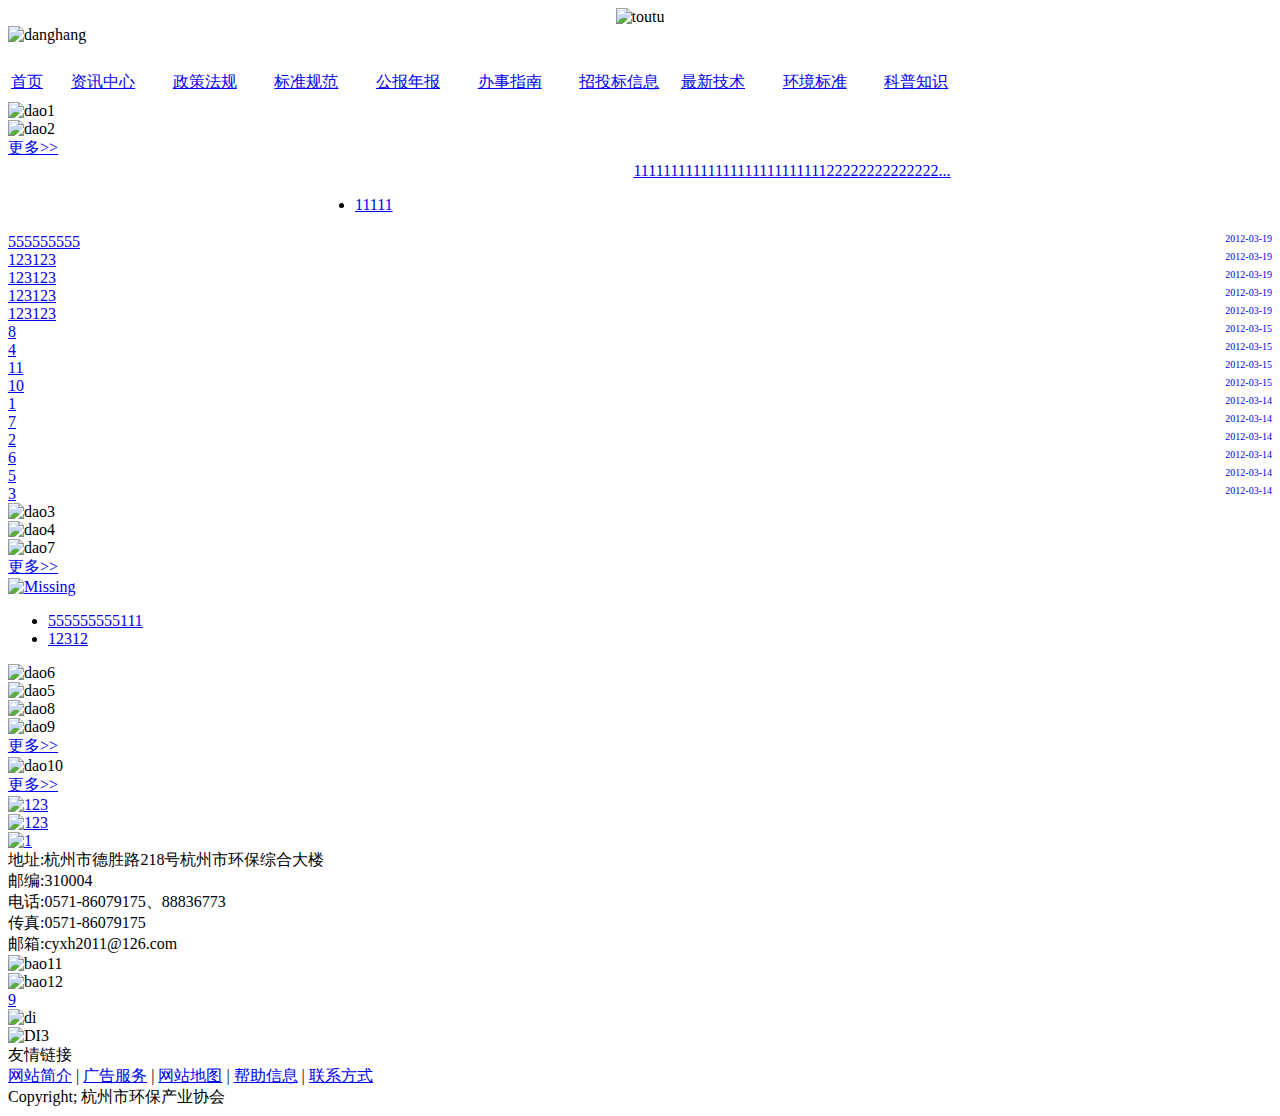
==== public/index.html @ ebf7738c "d" ====
<!DOCTYPE HTML PUBLIC "-//W3C//DTD HTML 4.01 Transitional//EN" "http://www.w3c.org/TR/1999/REC-html401-19991224/loose.dtd">
<html xmlns="http://www.w3.org/1999/xhtml" lang="utf-8">
<head>
  <meta http-equiv="Content-Type" content="text/html; charset=utf-8"/>
  <title>杭州环保产业协会</title>

  <link rel="icon" href="/images/TriTanium.png" type="/images/x-icon"/>
  <link href="/stylesheets/style2.css?1332142846" media="screen" rel="stylesheet" type="text/css" />
    <script src="/javascripts/iwms.js?1331271209" type="text/javascript"></script>
     <script src="/javascripts/jquery.js?1331271209" type="text/javascript"></script>
      <script src="/javascripts/show.js?1331271209" type="text/javascript"></script>
        <script src="/javascripts/page_context.js?1331271209" type="text/javascript"></script>
          <script type="text/javascript">iwms.urlPrefix="";iwms.guestAdd=false;</script>
</head>
<body>

          <div id="apDiv1">
            <div align="center">
              <img src="/images/1.jpg" width="977" height="95" alt="toutu"></div>
          </div>

          <div id="apDiv2">
            <div align="left">
              <img src="/images/2.jpg" alt="danghang" width="977" height="37" align="left">
              <div id="apDiv38">
                <table width="977" border="0">
                  <tbody>
                    <tr>
                      <td width="54" height="33">
                        <a href="/" >首页</a>
                      </td>
                        <td width="94">
                          <a href="/homes/forums/2">资讯中心 </a></td>
                                                  <td width="94">
                          <a href="/homes/forums/3">政策法规</a></td>
                                                  <td width="94">
                          <a href="/homes/forums/4">标准规范</a></td>
                                                  <td width="94">
                          <a href="/homes/forums/5">公报年报</a></td>
                                                  <td width="94">
                          <a href="/homes/forums/6">办事指南</a></td>
                                                  <td width="94">
                          <a href="/homes/forums/7">招投标信息</a></td>
                                                  <td width="94">
                          <a href="/homes/forums/8">最新技术</a></td>
                                                  <td width="94">
                          <a href="/homes/forums/9">环境标准</a></td>
                                                  <td width="94">
                          <a href="/homes/forums/10">科普知识</a></td>
                          </tr>
                        </tbody>
                      </table>
                    </div>
                  </div>
                </div>

                <div id="apDiv4">

  <div align="left"><img src="/images/dao1.jpg" width="696" height="30" alt="dao1" /></div>

</div>

<!-- 通知公告-->
<div id="apDiv5"><img src="/images/dao2.jpg" width="250" height="30" alt="dao2" />

  <div id="apDiv48"> <a href="/homes/forums/1" target="_blank">更多&gt;&gt;</a></div>

</div>

<!--头条新闻 -->
<div id="apDiv6">

 <table width="100%">
                    <tbody>
                      <tr valign="top">
                        <td width="300">
                          <script type="text/javascript">
                             a = new Array();
                                a[0] = ['1111111111111111111111111122222222222222222222222222222222222','/homes/articles/1','/images/missing.png']
                                a[1] = ['11111','/homes/articles/2','/images/missing.png']
                            imgSlide.init(293,180,a,33);
                          </script>
                        </td>

                        <td><div class="head">
                            <div id="firstHeadline">
                              <center>
                                  <a href="/homes/articles/1" class="title" target="_blank" title="1111111111111111111111111122222222222222222222222222222222222">1111111111111111111111111122222222222222...</a>
                              </center>
                            </div>
                            <ul class="nl">
                                  <li> <a href="/homes/articles/2" target="_blank" title="11111">11111</a></li>
                            </ul>
                          </div>
                        </td></tr>
                    </tbody></table>

</div>

<!-- 通知公告-->
<div id="apDiv8">


 

    
    <script type="text/javascript">
 
var interval=1000;//两次滚动之间的时间间隔
var stepsize=26;//滚动一次的长度，必须是行高的倍数,这样滚动的时候才不会断行
var scrollspeed="normal";//可选("slow", "normal", or "fast")，或者滚动动画时长的毫秒数
var objIntervaltongzhi=null;
 
$(document).ready( 
function(){
//用上部的内容填充下部
$("#bottomtongzhi").html($("#toptongzhi").html());
 
//给显示的区域绑定鼠标事件
$("#tongzhi").bind("mouseover",function(){StopScrolltongzhi();});
$("#tongzhi").bind("mouseout",function(){StartScrolltongzhi();});
 
//启动定时器
StartScrolltongzhi();
} 
); 
 
//启动定时器，开始滚动
function StartScrolltongzhi(){
 objIntervaltongzhi=setInterval("verticallooptongzhi()",interval);
}
 
//清除定时器，停止滚动
function StopScrolltongzhi(){
 window.clearInterval(objIntervaltongzhi);
}
 
//控制滚动
function verticallooptongzhi(){
//判断是否上部内容全部移出显示区域
//如果是，从新开始;否则，继续向上移动
if($("#tongzhi").scrollTop()>=$("#toptongzhi").outerHeight()){
      $("#tongzhi").scrollTop($("#tongzhi").scrollTop()-$("#toptongzhi").outerHeight());
}
//使用jquery创建滚动时的动画效果
$("#tongzhi").animate({"scrollTop" : $("#tongzhi").scrollTop()+stepsize +"px"},scrollspeed,function(){
 //这里用于显示滚动区域的scrollTop，实际应用中请删除

});
}
</script>
    
      <div id="tongzhi" class="infocontent"> 
        <div id="toptongzhi" class="infolist">
          <ui>
              <li>
                <a href="/homes/articles/20" tager="_blank">555555555 <span style='float:right;'><font size='1'>2012-03-19</font></span>
                    </a>
                
              </li>
              <li>
                <a href="/homes/articles/19" tager="_blank">123123 <span style='float:right;'><font size='1'>2012-03-19</font></span>
                    </a>
                
              </li>
              <li>
                <a href="/homes/articles/18" tager="_blank">123123 <span style='float:right;'><font size='1'>2012-03-19</font></span>
                    </a>
                
              </li>
              <li>
                <a href="/homes/articles/17" tager="_blank">123123 <span style='float:right;'><font size='1'>2012-03-19</font></span>
                    </a>
                
              </li>
              <li>
                <a href="/homes/articles/16" tager="_blank">123123 <span style='float:right;'><font size='1'>2012-03-19</font></span>
                    </a>
                
              </li>
              <li>
                <a href="/homes/articles/10" tager="_blank">8 <span style='float:right;'><font size='1'>2012-03-15</font></span>
                    </a>
                
              </li>
              <li>
                <a href="/homes/articles/6" tager="_blank">4 <span style='float:right;'><font size='1'>2012-03-15</font></span>
                    </a>
                
              </li>
              <li>
                <a href="/homes/articles/14" tager="_blank">11 <span style='float:right;'><font size='1'>2012-03-15</font></span>
                    </a>
                
              </li>
              <li>
                <a href="/homes/articles/12" tager="_blank">10 <span style='float:right;'><font size='1'>2012-03-15</font></span>
                    </a>
                
              </li>
              <li>
                <a href="/homes/articles/3" tager="_blank">1 <span style='float:right;'><font size='1'>2012-03-14</font></span>
                    </a>
                
              </li>
              <li>
                <a href="/homes/articles/9" tager="_blank">7 <span style='float:right;'><font size='1'>2012-03-14</font></span>
                    </a>
                
              </li>
              <li>
                <a href="/homes/articles/4" tager="_blank">2 <span style='float:right;'><font size='1'>2012-03-14</font></span>
                    </a>
                
              </li>
              <li>
                <a href="/homes/articles/8" tager="_blank">6 <span style='float:right;'><font size='1'>2012-03-14</font></span>
                    </a>
                
              </li>
              <li>
                <a href="/homes/articles/7" tager="_blank">5 <span style='float:right;'><font size='1'>2012-03-14</font></span>
                    </a>
                
              </li>
              <li>
                <a href="/homes/articles/5" tager="_blank">3 <span style='float:right;'><font size='1'>2012-03-14</font></span>
                    </a>
                
              </li>
          </ui>
        </div>
        <div id="bottomtongzhi" class="infolist"></div> 
      </div>






</div>

<div id="apDiv9"><img src="/images/dao3.jpg" width="338" height="29" alt="dao3" /></div>

<div id="apDiv10"><img src="/images/dao4.jpg" width="347" height="29" alt="dao4" /></div>

<!--办事指南-->
<div id="apDiv11"><img src="/images/dao7.jpg" width="250" height="29" alt="dao7" />

  <div id="apDiv48"><a href="/homes/forums/6" target="_blank">更多&gt;&gt;</a></div>

</div>

<!--环保培训 -->
<div id="apDiv12">

          <div id="apDiv39">
          <a href="/homes/articles/21" tager="_blank"><img alt="Missing" height="90" src="/images/missing.png?1331271208" title="1" width="120" /></a>
          </div>

              <div id="apDiv43">
                <ul class="nl">
                      <li style="margin:0; padding:0; list-sytle:none">
                        <a href="/homes/articles/22
                          " target="_blank" class="b">
                          <span class="c">
                            555555555111</span>
                          </a>
                        </li>
                      <li style="margin:0; padding:0; list-sytle:none">
                        <a href="/homes/articles/23
                          " target="_blank" class="b">
                          <span class="c">
                            12312</span>
                          </a>
                        </li>
                          </ul>
                        </div>
                        

</div>
<!--示范工程 -->
<div id="apDiv14">
 


</div>

<div id="apDiv15"><img src="/images/dao6.jpg" width="338" height="29" alt="dao6" /></div>

<div id="apDiv16"><img src="/images/dao5.jpg" width="347" height="29" alt="dao5" /></div>

<!-- 协会动态-->
<div id="apDiv17">
 


</div>

<!-- 各地动态-->
<div id="apDiv18">
 


</div>

<!--办事指南 -->
<div id="apDiv19">
 

      <ui>
        
      
      </ui>





</div>

<div id="apDiv20"><img src="/images/dao8.jpg" width="695" height="29" alt="dao8" /></div>

<div id="apDiv21"><img src="/images/dao9.jpg" width="250" height="29" alt="dao9" />

  <div id="apDiv48"><a href="/homes/forums/3" target="_blank">更多&gt;&gt;</a></div>

</div>

<!--政策法规 -->
<div id="apDiv22">
 

      <ui>
        
      
      </ui>






</div>

<!-- 联系我们-->
<div id="apDiv23"><img src="/images/dao10.jpg" width="250" height="29" alt="dao10" />

 <div id="apDiv48"><a href="/homes/forums/22" target="_blank">更多&gt;&gt;</a></div>

</div>

<!--图片新闻 -->

<div id="apDiv24">
  <div id="apDiv26"></div>
 
  <div id="apDiv3">
    <a href="/homes/articles/15"><img alt="123" height="117" src="/images/missing.png?1331271208" width="153" /></a>
  </div>
  <div id="apDiv13"><a href="/homes/articles/24"><img alt="123" height="117" src="/images/missing.png?1331271208" width="153" /></a></div>
  <div id="apDiv27"></div>
  <div id="apDiv28"><a href="/homes/articles/25"><img alt="1" height="117" src="/images/missing.png?1331271208" width="153" /></a></div>
</div>

<div id="apDiv25">

<ui>

  <li>地址:杭州市德胜路218号杭州市环保综合大楼</li>

  <li>邮编:310004</li>

  <li>电话:0571-86079175、88836773</li>

  <li>传真:0571-86079175</li>

  <li>邮箱:cyxh2011@126.com</li>
</ui>

</div>

<div id="apDiv32"><img src="/images/dao11.jpg" width="338" height="29" alt="bao11" /></div>

<div id="apDiv33"><img src="/images/bao12.jpg" width="347" height="29" alt="bao12" /></div>

<!--技术，产品 -->
<div id="apDiv34">
 <ui>
</ui>

</div>

<!-- 科普-->
<div id="apDiv35">

  <ui>
  <li> <a href="/homes/articles/11" tager="_blank">9</a></li>
</ui>
</div>

<div id="apDiv50"><img src="/images/di1.jpg" width="977" height="31" alt="di" /></div>

<div id="apDiv51"><img src="/images/DI3.jpg" width="956" height="32" alt="DI3" /></div>

<div id="apDiv53">
</div>

<div id="apDiv52">友情链接</div>


                  <div id="apDiv55">
                    <a href="#" target="_blank">网站简介</a>
                    |
                    <a href="#" target="_blank">广告服务</a>
                    |
                    <a href="#" target="_blank">网站地图</a>
                    |
                    <a href="#" target="_blank">帮助信息</a>
                    |
                    <a href="#" target="_blank">联系方式</a>
                  </div>
                  <div id="footer">
                    <div id="apDiv56">
                      <span class="e">Copyright;</span>
                      杭州市环保产业协会
                    </div>

</body>
                  </html>
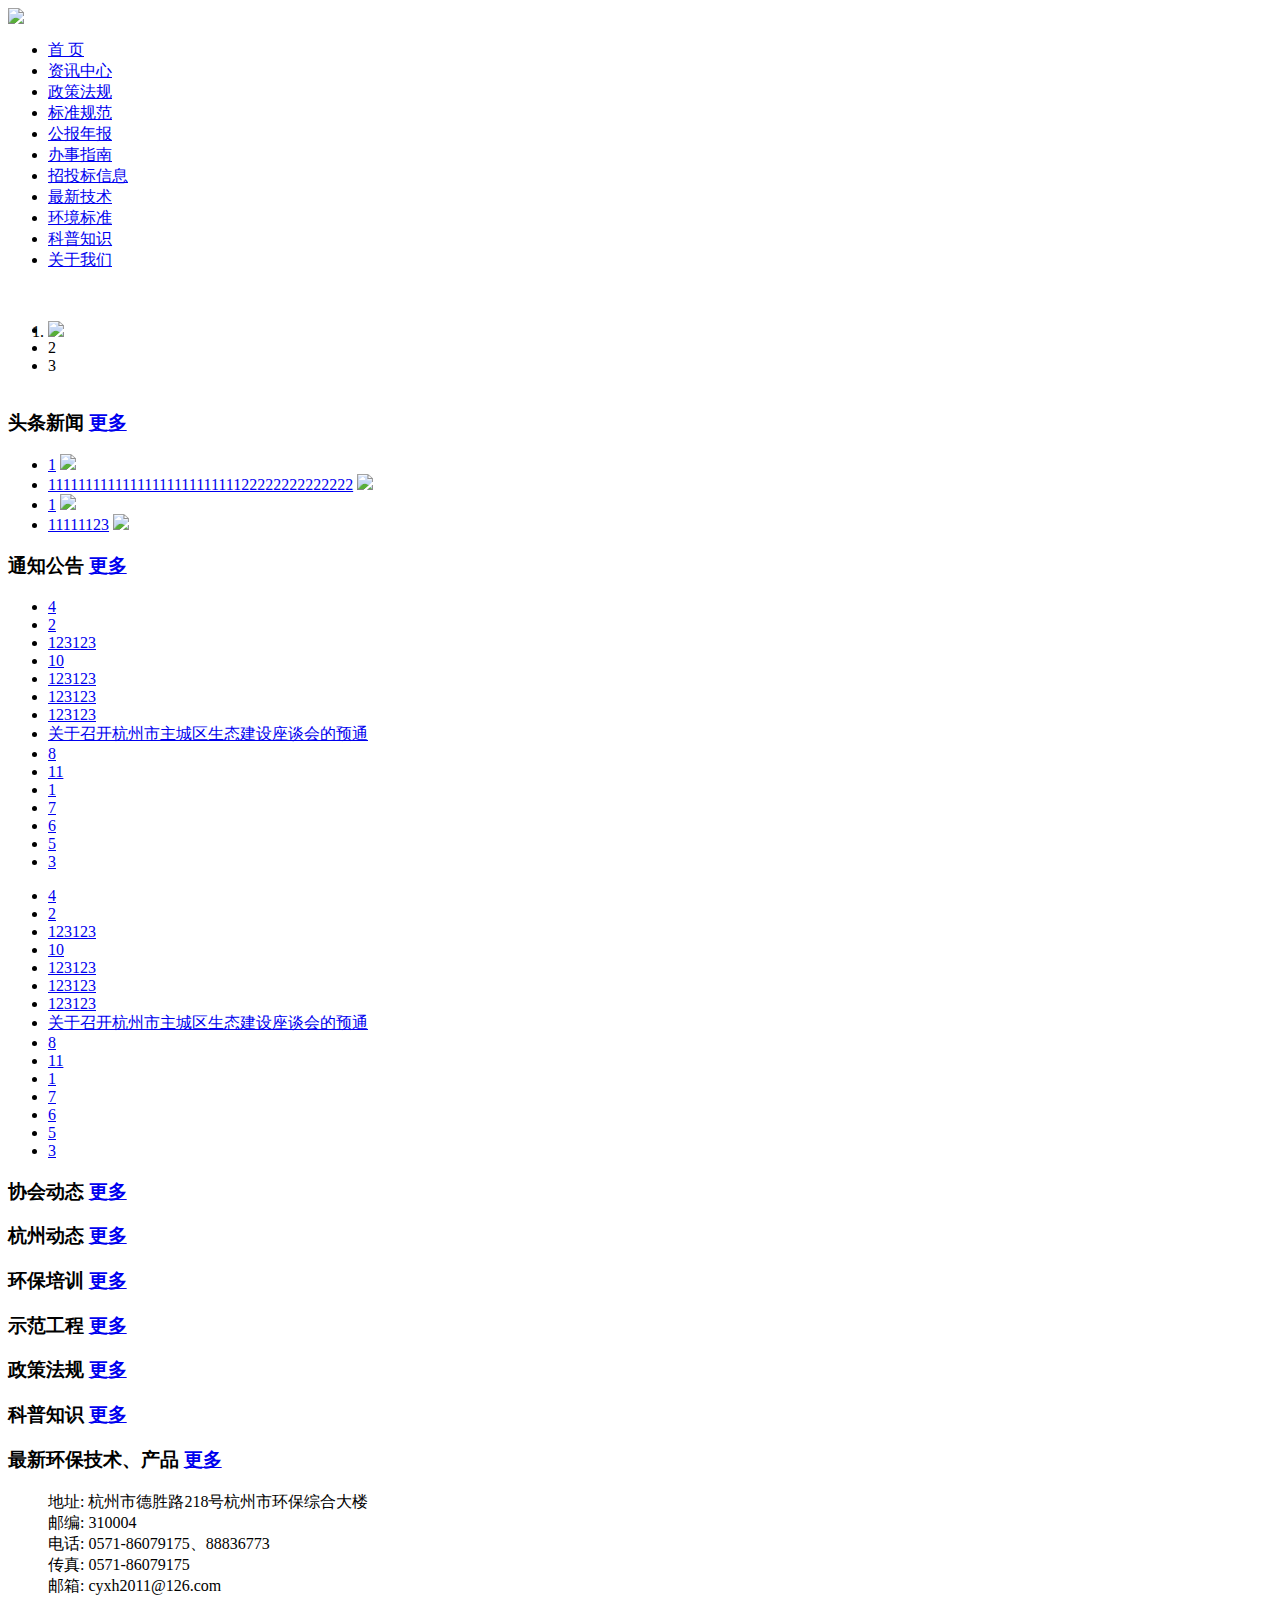
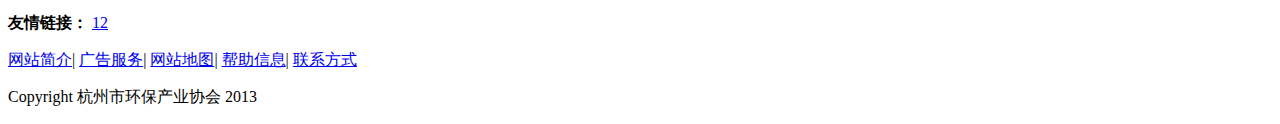
==== commit 285d8644: "d" ====
--- a/public/index.html
+++ b/public/index.html
@@ -2,429 +2,538 @@
 <html xmlns="http://www.w3.org/1999/xhtml" lang="utf-8">
 <head>
   <meta http-equiv="Content-Type" content="text/html; charset=utf-8"/>
-  <title>杭州环保产业协会</title>
+  <title>杭州市环保产业协会</title>
 
   <link rel="icon" href="/images/TriTanium.png" type="/images/x-icon"/>
-  <link href="/stylesheets/style2.css?1332142846" media="screen" rel="stylesheet" type="text/css" />
-    <script src="/javascripts/iwms.js?1331271209" type="text/javascript"></script>
-     <script src="/javascripts/jquery.js?1331271209" type="text/javascript"></script>
-      <script src="/javascripts/show.js?1331271209" type="text/javascript"></script>
-        <script src="/javascripts/page_context.js?1331271209" type="text/javascript"></script>
-          <script type="text/javascript">iwms.urlPrefix="";iwms.guestAdd=false;</script>
-</head>
+
+  <link rel="stylesheet" type="text/css" href="/styles/basic.css" media="all" />
+  <script src="/javascripts/jquery.js?1331271209" type="text/javascript"></script></head>
 <body>
 
-          <div id="apDiv1">
-            <div align="center">
-              <img src="/images/1.jpg" width="977" height="95" alt="toutu"></div>
-          </div>
-
-          <div id="apDiv2">
-            <div align="left">
-              <img src="/images/2.jpg" alt="danghang" width="977" height="37" align="left">
-              <div id="apDiv38">
-                <table width="977" border="0">
-                  <tbody>
-                    <tr>
-                      <td width="54" height="33">
-                        <a href="/" >首页</a>
-                      </td>
-                        <td width="94">
-                          <a href="/homes/forums/2">资讯中心 </a></td>
-                                                  <td width="94">
-                          <a href="/homes/forums/3">政策法规</a></td>
-                                                  <td width="94">
-                          <a href="/homes/forums/4">标准规范</a></td>
-                                                  <td width="94">
-                          <a href="/homes/forums/5">公报年报</a></td>
-                                                  <td width="94">
-                          <a href="/homes/forums/6">办事指南</a></td>
-                                                  <td width="94">
-                          <a href="/homes/forums/7">招投标信息</a></td>
-                                                  <td width="94">
-                          <a href="/homes/forums/8">最新技术</a></td>
-                                                  <td width="94">
-                          <a href="/homes/forums/9">环境标准</a></td>
-                                                  <td width="94">
-                          <a href="/homes/forums/10">科普知识</a></td>
-                          </tr>
-                        </tbody>
-                      </table>
-                    </div>
-                  </div>
-                </div>
-
-                <div id="apDiv4">
-
-  <div align="left"><img src="/images/dao1.jpg" width="696" height="30" alt="dao1" /></div>
+  <!-- 页头 -->
+  <div class="top">
+    <div class="w980">
+      <img src="/images/logo.png" />
+      <ul>
+        <li  class="c" >
+          <a href="/">首 页</a>
+        </li>
+
+        <li >
+          <a href="/homes/forums/2">资讯中心 </a></li>
+                <li >
+          <a href="/homes/forums/3">政策法规</a></li>
+                <li >
+          <a href="/homes/forums/4">标准规范</a></li>
+                <li >
+          <a href="/homes/forums/5">公报年报</a></li>
+                <li >
+          <a href="/homes/forums/6">办事指南</a></li>
+                <li >
+          <a href="/homes/forums/7">招投标信息</a></li>
+                <li >
+          <a href="/homes/forums/8">最新技术</a></li>
+                <li >
+          <a href="/homes/forums/9">环境标准</a></li>
+                <li >
+          <a href="/homes/forums/10">科普知识</a></li>
+                <li >
+          <a href="/homes/forums/23">关于我们</a></li>
+        </ul>
+    </div>
+  </div>
+  <!-- 内容 -->
+  <div class="w1000">
+    ﻿<!-- 第1栏 -->
+<div class="h250">
+
+  <script type="text/javascript">
+//滑动门广告
+var ST = function (id) {
+  return "string" == typeof id ? document.getElementById(id) : id;
+};
+var Extend = function(destination, source) {
+  for (var property in source) {
+    destination[property] = source[property];
+  }
+  return destination;
+}
+var CurrentStyle = function(element){
+  return element.currentStyle || document.defaultView.getComputedStyle(element, null);
+}
+var Bind = function(object, fun) {
+  var args = Array.prototype.slice.call(arguments).slice(2);
+  return function() {
+    return fun.apply(object, args.concat(Array.prototype.slice.call(arguments)));
+  }
+}
+var Tween = {
+  Quart: {
+    easeOut: function(t,b,c,d){
+      return -c * ((t=t/d-1)*t*t*t - 1) + b;
+    }
+  },
+  Back: {
+    easeOut: function(t,b,c,d,s){
+      if (s == undefined) s = 1.70158;
+      return c*((t=t/d-1)*t*((s+1)*t + s) + 1) + b;
+    }
+  },
+  Bounce: {
+    easeOut: function(t,b,c,d){
+      if ((t/=d) < (1/2.75)) {
+        return c*(7.5625*t*t) + b;
+      } else if (t < (2/2.75)) {
+        return c*(7.5625*(t-=(1.5/2.75))*t + .75) + b;
+      } else if (t < (2.5/2.75)) {
+        return c*(7.5625*(t-=(2.25/2.75))*t + .9375) + b;
+      } else {
+        return c*(7.5625*(t-=(2.625/2.75))*t + .984375) + b;
+      }
+    }
+  }
+}
+//容器对象,滑动对象,切换数量
+var SlideTrans = function(container, slider, count, options) {
+  this._slider = ST(slider);
+  this._container = ST(container);//容器对象
+  this._timer = null;//定时器
+  this._count = Math.abs(count);//切换数量
+  this._target = 0;//目标值
+  this._t = this._b = this._c = 0;//tween参数
+  
+  this.Index = 0;//当前索引
+  
+  this.SetOptions(options);
+  
+  this.Auto = !!this.options.Auto;
+  this.Duration = Math.abs(this.options.Duration);
+  this.Time = Math.abs(this.options.Time);
+  this.Pause = Math.abs(this.options.Pause);
+  this.Tween = this.options.Tween;
+  this.onStart = this.options.onStart;
+  this.onFinish = this.options.onFinish;
+  
+  var bVertical = !!this.options.Vertical;
+  this._css = bVertical ? "top" : "left";//方向
+  
+  //样式设置
+  var p = CurrentStyle(this._container).position;
+  p == "relative" || p == "absolute" || (this._container.style.position = "relative");
+  this._container.style.overflow = "hidden";
+  this._slider.style.position = "absolute";
+  
+  this.Change = this.options.Change ? this.options.Change :
+    this._slider[bVertical ? "offsetHeight" : "offsetWidth"] / this._count;
+};
+SlideTrans.prototype = {
+  //设置默认属性
+  SetOptions: function(options) {
+  this.options = {//默认值
+    Vertical: true,//是否垂直方向（方向不能改）
+    Auto:   true,//是否自动
+    Change:   275,//改变量
+    Duration: 50,//滑动持续时间
+    Time:   10,//滑动延时
+    Pause:    4000,//停顿时间(Auto为true时有效)
+    onStart:  function(){},//开始转换时执行
+    onFinish: function(){},//完成转换时执行
+    Tween:    Tween.Quart.easeOut//tween算子
+  };
+  Extend(this.options, options || {});
+  },
+  //开始切换
+  Run: function(index) {
+  //修正index
+  index == undefined && (index = this.Index);
+  index < 0 && (index = this._count - 1) || index >= this._count && (index = 0);
+  //设置参数
+  this._target = -Math.abs(this.Change) * (this.Index = index);
+  this._t = 0;
+  this._b = parseInt(CurrentStyle(this._slider)[this.options.Vertical ? "top" : "left"]);
+  this._c = this._target - this._b;
+  
+  this.onStart();
+  this.Move();
+  },
+  //移动
+  Move: function() {
+  clearTimeout(this._timer);
+  //未到达目标继续移动否则进行下一次滑动
+  if (this._c && this._t < this.Duration) {
+    this.MoveTo(Math.round(this.Tween(this._t++, this._b, this._c, this.Duration)));
+    this._timer = setTimeout(Bind(this, this.Move), this.Time);
+  }else{
+    this.MoveTo(this._target);
+    this.Auto && (this._timer = setTimeout(Bind(this, this.Next), this.Pause));
+  }
+  },
+  //移动到
+  MoveTo: function(i) {
+  this._slider.style[this._css] = i + "px";
+  },
+  //下一个
+  Next: function() {
+  this.Run(++this.Index);
+  },
+  //上一个
+  Previous: function() {
+  this.Run(--this.Index);
+  },
+  //停止
+  Stop: function() {
+  clearTimeout(this._timer); this.MoveTo(this._target);
+  }
+};
+</script>
+  <div class="box-1">
+
+    <div id="idContainer2" class="container">
+      <ol id="idSlider2" >
+
+        <li class="td_f">
+          <a href="/homes/articles/27
+            ">
+            <img src="/ckeditor_assets/pictures/1/content_one_piece-1.jpg"></a>
+        </li>
+        </ol>
+      <ul id="idNum" class="num"></ul>
+    </div>
+
+
+  </div>
+  <script>
+//new SlideTrans("idContainer", "idSlider", 3).Run();
+///////////////////////////////////////////////////////////
+var forEach = function(array, callback, thisObject){
+  if(array.forEach){
+    array.forEach(callback, thisObject);
+  }else{
+    for (var i = 0, len = array.length; i < len; i++) { callback.call(thisObject, array[i], i, array); }
+  }
+}
+var st = new SlideTrans("idContainer2", "idSlider2", 3, { Vertical: false });
+var nums = [];
+//插入数字
+for(var i = 0, n = st._count - 1; i <= n;){
+  (nums[i] = ST("idNum").appendChild(document.createElement("li"))).innerHTML = ++i;
+}
+forEach(nums, function(o, i){
+  o.onmouseover = function(){ o.className = "on"; st.Auto = false; st.Run(i); }
+  o.onmouseout = function(){ o.className = ""; st.Auto = true; st.Run(); }
+})
+//设置按钮样式
+st.onStart = function(){
+  forEach(nums, function(o, i){ o.className = st.Index == i ? "on" : ""; })
+}
+st.Run();
+</script>
+
+  <div class="box-2">
+    <h3>
+      <span>头条新闻</span>
+      <a href="/homes/forums/2
+        " class="more" title="更多">
+        <span>更多</span>
+      </a>
+    </h3>
+
+    <ul>
+
+      <li>
+        <a href="/homes/articles/27" class="title" target="_blank" title="12013-01-13">1</a>
+        <img src="../images/new.gif"></li>
+
+      <li>
+        <a href="/homes/articles/1" class="title" target="_blank" title="11111111111111111111111111222222222222222222222222222222222222012-06-08">1111111111111111111111111122222222222222</a>
+        <img src="../images/new.gif"></li>
+
+      <li>
+        <a href="/homes/articles/26" class="title" target="_blank" title="12012-06-08">1</a>
+        <img src="../images/new.gif"></li>
+
+      <li>
+        <a href="/homes/articles/2" class="title" target="_blank" title="111111232012-06-03">11111123</a>
+        <img src="../images/new.gif"></li>
+
+      </ul>
+  </div>
+
+
+
+
+
+  <div class="box-3">
+    <h3>
+      <span>通知公告</span>
+
+      <a href="/homes/forums/1
+        " class="more" title="更多">
+        <span>更多</span>
+      </a>
+    </h3>
+
+    <div id="andyscroll">
+      <ul id="scrollmessage">
+        <li>
+          <a href="/homes/articles/6" class="title" target="_blank" title="42012-06-08">4</a>
+        </li>
+
+        <li>
+          <a href="/homes/articles/4" class="title" target="_blank" title="22012-06-08">2</a>
+        </li>
+
+        <li>
+          <a href="/homes/articles/19" class="title" target="_blank" title="1231232012-06-08">123123</a>
+        </li>
+
+        <li>
+          <a href="/homes/articles/12" class="title" target="_blank" title="102012-03-19">10</a>
+        </li>
+
+        <li>
+          <a href="/homes/articles/18" class="title" target="_blank" title="1231232012-03-19">123123</a>
+        </li>
+
+        <li>
+          <a href="/homes/articles/17" class="title" target="_blank" title="1231232012-03-19">123123</a>
+        </li>
+
+        <li>
+          <a href="/homes/articles/16" class="title" target="_blank" title="1231232012-03-19">123123</a>
+        </li>
+
+        <li>
+          <a href="/homes/articles/20" class="title" target="_blank" title="关于召开杭州市主城区生态建设座谈会的预通知2012-03-19">关于召开杭州市主城区生态建设座谈会的预通</a>
+        </li>
+
+        <li>
+          <a href="/homes/articles/10" class="title" target="_blank" title="82012-03-15">8</a>
+        </li>
+
+        <li>
+          <a href="/homes/articles/14" class="title" target="_blank" title="112012-03-15">11</a>
+        </li>
+
+        <li>
+          <a href="/homes/articles/3" class="title" target="_blank" title="12012-03-14">1</a>
+        </li>
+
+        <li>
+          <a href="/homes/articles/9" class="title" target="_blank" title="72012-03-14">7</a>
+        </li>
+
+        <li>
+          <a href="/homes/articles/8" class="title" target="_blank" title="62012-03-14">6</a>
+        </li>
+
+        <li>
+          <a href="/homes/articles/7" class="title" target="_blank" title="52012-03-14">5</a>
+        </li>
+
+        <li>
+          <a href="/homes/articles/5" class="title" target="_blank" title="32012-03-14">3</a>
+        </li>
+
+        </ul>
+    </div>
+
+  </div>
+  <script type="text/javascript">
+<!-- 滚动新闻
+var stopscroll = false;
+var scrollElem = document.getElementById("andyscroll");
+var marqueesHeight = scrollElem.style.height;
+scrollElem.onmouseover = new Function('stopscroll = true');
+scrollElem.onmouseout  = new Function('stopscroll = false');
+var preTop = 0;
+var currentTop = 0;
+var stoptime = 0;
+var leftElem = document.getElementById("scrollmessage"); 
+scrollElem.appendChild(leftElem.cloneNode(true));
+init_srolltext();
+
+function init_srolltext(){
+    scrollElem.scrollTop = 0;
+    setInterval('scrollUp()', 50);//的面的这个参数25, 是确定滚动速度的, 数值越小, 速度越快
+}
+function scrollUp(){
+    if(stopscroll) return;
+    currentTop += 1; //设为1, 可以实现间歇式的滚动; 设为2, 则是连续滚动
+    if(currentTop == 180) {//滚动的高度
+        stoptime += 1;
+        currentTop -= 1;
+        if(stoptime == 180) {
+            currentTop = 0;
+            stoptime = 0;
+        }
+    }else{
+        preTop = scrollElem.scrollTop;
+        scrollElem.scrollTop += 1;
+        if(preTop == scrollElem.scrollTop){
+            scrollElem.scrollTop = 0;
+            scrollElem.scrollTop += 1;
+        }
+    }
+}
+//-->
+</script>
 
 </div>
 
-<!-- 通知公告-->
-<div id="apDiv5"><img src="/images/dao2.jpg" width="250" height="30" alt="dao2" />
-
-  <div id="apDiv48"> <a href="/homes/forums/1" target="_blank">更多&gt;&gt;</a></div>
+<!-- 第2栏 -->
+<div class="h200">
+  <!-- 协会动态 -->
+  <div class="box-4">
+    <h3 class="">
+	<span>
+		协会动态</span>
+	<a href="/homes/forums/#{@f.id}" class="more" title="更多">
+		<span>更多</span>
+	</a>
+</h3>
+<ul>
+</ul>
+  </div>
+
+  <div class="box-5">
+    <h3 class="">
+	<span>
+		杭州动态</span>
+	<a href="/homes/forums/#{@f.id}" class="more" title="更多">
+		<span>更多</span>
+	</a>
+</h3>
+<ul>
+</ul>
+  </div>
+
+  <div class="box-6">
+    <ol>
+</ol>
+  </div>
 
 </div>
 
-<!--头条新闻 -->
-<div id="apDiv6">
-
- <table width="100%">
-                    <tbody>
-                      <tr valign="top">
-                        <td width="300">
-                          <script type="text/javascript">
-                             a = new Array();
-                                a[0] = ['1111111111111111111111111122222222222222222222222222222222222','/homes/articles/1','/images/missing.png']
-                                a[1] = ['11111','/homes/articles/2','/images/missing.png']
-                            imgSlide.init(293,180,a,33);
-                          </script>
-                        </td>
-
-                        <td><div class="head">
-                            <div id="firstHeadline">
-                              <center>
-                                  <a href="/homes/articles/1" class="title" target="_blank" title="1111111111111111111111111122222222222222222222222222222222222">1111111111111111111111111122222222222222...</a>
-                              </center>
-                            </div>
-                            <ul class="nl">
-                                  <li> <a href="/homes/articles/2" target="_blank" title="11111">11111</a></li>
-                            </ul>
-                          </div>
-                        </td></tr>
-                    </tbody></table>
+<!-- 第3栏 -->
+<div class="h201">
+  <div class="box-4">
+    <h3 class="">
+	<span>
+		环保培训</span>
+	<a href="/homes/forums/#{@f.id}" class="more" title="更多">
+		<span>更多</span>
+	</a>
+</h3>
+<ul>
+</ul>
+  </div>
+
+
+  <div class="box-5">
+    <h3 class="bg2">
+	<span>
+		示范工程</span>
+	<a href="/homes/forums/#{@f.id}" class="more" title="更多">
+		<span>更多</span>
+	</a>
+</h3>
+<ul>
+</ul>
+  </div>
+
+
+
+
+  <div class="box-6">
+    <h3 class="bg">
+	<span>
+		政策法规</span>
+	<a href="/homes/forums/#{@f.id}" class="more" title="更多">
+		<span>更多</span>
+	</a>
+</h3>
+<ul>
+</ul>
+  </div>
 
 </div>
 
-<!-- 通知公告-->
-<div id="apDiv8">
-
-
- 
-
+<!-- 第4栏 -->
+<div class="h173">
+
+  <div class="box-4">
+    <h3 class="bg">
+	<span>
+		科普知识</span>
+	<a href="/homes/forums/#{@f.id}" class="more" title="更多">
+		<span>更多</span>
+	</a>
+</h3>
+<ol>
+</ol>
+  </div>
+
+  <div class="box-5">
+    <h3 class="bg">
+	<span>
+		最新环保技术、产品</span>
+	<a href="/homes/forums/#{@f.id}" class="more" title="更多">
+		<span>更多</span>
+	</a>
+</h3>
+<ol>
+</ol>
+  </div>
+
+  <div class="box-6">
+
+    <dl>
+      <dd>
+        <span>地址:</span>
+        杭州市德胜路218号杭州市环保综合大楼
+      </dd>
+      <dd>
+        <span>邮编:</span>
+        310004
+      </dd>
+      <dd>
+        <span>电话:</span>
+        0571-86079175、88836773
+      </dd>
+      <dd>
+        <span>传真:</span>
+        0571-86079175
+      </dd>
+      <dd>
+        <span>邮箱:</span>
+        cyxh2011@126.com
+      </dd>
+    </dl>
+
+  </div>
+
+</div>
+
+
+ <!-- 友情链接 -->
+    <div class="box-7">
+      <strong>友情链接：</strong>
+          <a href="www.baidu.com" style="width:10%" target="_blank">12</a>
+    </div>
     
-    <script type="text/javascript">
- 
-var interval=1000;//两次滚动之间的时间间隔
-var stepsize=26;//滚动一次的长度，必须是行高的倍数,这样滚动的时候才不会断行
-var scrollspeed="normal";//可选("slow", "normal", or "fast")，或者滚动动画时长的毫秒数
-var objIntervaltongzhi=null;
- 
-$(document).ready( 
-function(){
-//用上部的内容填充下部
-$("#bottomtongzhi").html($("#toptongzhi").html());
- 
-//给显示的区域绑定鼠标事件
-$("#tongzhi").bind("mouseover",function(){StopScrolltongzhi();});
-$("#tongzhi").bind("mouseout",function(){StartScrolltongzhi();});
- 
-//启动定时器
-StartScrolltongzhi();
-} 
-); 
- 
-//启动定时器，开始滚动
-function StartScrolltongzhi(){
- objIntervaltongzhi=setInterval("verticallooptongzhi()",interval);
-}
- 
-//清除定时器，停止滚动
-function StopScrolltongzhi(){
- window.clearInterval(objIntervaltongzhi);
-}
- 
-//控制滚动
-function verticallooptongzhi(){
-//判断是否上部内容全部移出显示区域
-//如果是，从新开始;否则，继续向上移动
-if($("#tongzhi").scrollTop()>=$("#toptongzhi").outerHeight()){
-      $("#tongzhi").scrollTop($("#tongzhi").scrollTop()-$("#toptongzhi").outerHeight());
-}
-//使用jquery创建滚动时的动画效果
-$("#tongzhi").animate({"scrollTop" : $("#tongzhi").scrollTop()+stepsize +"px"},scrollspeed,function(){
- //这里用于显示滚动区域的scrollTop，实际应用中请删除
-
-});
-}
-</script>
+    <div class="box-8">
+      <p>
+          <a href="#">网站简介</a>|
+            <a href="#">广告服务</a>|
+            <a href="#">网站地图</a>|
+            <a href="#">帮助信息</a>|
+            <a href="#">联系方式</a>
+        </p>
+    <p>Copyright 杭州市环保产业协会 2013</p>
     
-      <div id="tongzhi" class="infocontent"> 
-        <div id="toptongzhi" class="infolist">
-          <ui>
-              <li>
-                <a href="/homes/articles/20" tager="_blank">555555555 <span style='float:right;'><font size='1'>2012-03-19</font></span>
-                    </a>
-                
-              </li>
-              <li>
-                <a href="/homes/articles/19" tager="_blank">123123 <span style='float:right;'><font size='1'>2012-03-19</font></span>
-                    </a>
-                
-              </li>
-              <li>
-                <a href="/homes/articles/18" tager="_blank">123123 <span style='float:right;'><font size='1'>2012-03-19</font></span>
-                    </a>
-                
-              </li>
-              <li>
-                <a href="/homes/articles/17" tager="_blank">123123 <span style='float:right;'><font size='1'>2012-03-19</font></span>
-                    </a>
-                
-              </li>
-              <li>
-                <a href="/homes/articles/16" tager="_blank">123123 <span style='float:right;'><font size='1'>2012-03-19</font></span>
-                    </a>
-                
-              </li>
-              <li>
-                <a href="/homes/articles/10" tager="_blank">8 <span style='float:right;'><font size='1'>2012-03-15</font></span>
-                    </a>
-                
-              </li>
-              <li>
-                <a href="/homes/articles/6" tager="_blank">4 <span style='float:right;'><font size='1'>2012-03-15</font></span>
-                    </a>
-                
-              </li>
-              <li>
-                <a href="/homes/articles/14" tager="_blank">11 <span style='float:right;'><font size='1'>2012-03-15</font></span>
-                    </a>
-                
-              </li>
-              <li>
-                <a href="/homes/articles/12" tager="_blank">10 <span style='float:right;'><font size='1'>2012-03-15</font></span>
-                    </a>
-                
-              </li>
-              <li>
-                <a href="/homes/articles/3" tager="_blank">1 <span style='float:right;'><font size='1'>2012-03-14</font></span>
-                    </a>
-                
-              </li>
-              <li>
-                <a href="/homes/articles/9" tager="_blank">7 <span style='float:right;'><font size='1'>2012-03-14</font></span>
-                    </a>
-                
-              </li>
-              <li>
-                <a href="/homes/articles/4" tager="_blank">2 <span style='float:right;'><font size='1'>2012-03-14</font></span>
-                    </a>
-                
-              </li>
-              <li>
-                <a href="/homes/articles/8" tager="_blank">6 <span style='float:right;'><font size='1'>2012-03-14</font></span>
-                    </a>
-                
-              </li>
-              <li>
-                <a href="/homes/articles/7" tager="_blank">5 <span style='float:right;'><font size='1'>2012-03-14</font></span>
-                    </a>
-                
-              </li>
-              <li>
-                <a href="/homes/articles/5" tager="_blank">3 <span style='float:right;'><font size='1'>2012-03-14</font></span>
-                    </a>
-                
-              </li>
-          </ui>
-        </div>
-        <div id="bottomtongzhi" class="infolist"></div> 
-      </div>
-
-
-
-
-
-
-</div>
-
-<div id="apDiv9"><img src="/images/dao3.jpg" width="338" height="29" alt="dao3" /></div>
-
-<div id="apDiv10"><img src="/images/dao4.jpg" width="347" height="29" alt="dao4" /></div>
-
-<!--办事指南-->
-<div id="apDiv11"><img src="/images/dao7.jpg" width="250" height="29" alt="dao7" />
-
-  <div id="apDiv48"><a href="/homes/forums/6" target="_blank">更多&gt;&gt;</a></div>
-
-</div>
-
-<!--环保培训 -->
-<div id="apDiv12">
-
-          <div id="apDiv39">
-          <a href="/homes/articles/21" tager="_blank"><img alt="Missing" height="90" src="/images/missing.png?1331271208" title="1" width="120" /></a>
-          </div>
-
-              <div id="apDiv43">
-                <ul class="nl">
-                      <li style="margin:0; padding:0; list-sytle:none">
-                        <a href="/homes/articles/22
-                          " target="_blank" class="b">
-                          <span class="c">
-                            555555555111</span>
-                          </a>
-                        </li>
-                      <li style="margin:0; padding:0; list-sytle:none">
-                        <a href="/homes/articles/23
-                          " target="_blank" class="b">
-                          <span class="c">
-                            12312</span>
-                          </a>
-                        </li>
-                          </ul>
-                        </div>
-                        
-
-</div>
-<!--示范工程 -->
-<div id="apDiv14">
- 
-
-
-</div>
-
-<div id="apDiv15"><img src="/images/dao6.jpg" width="338" height="29" alt="dao6" /></div>
-
-<div id="apDiv16"><img src="/images/dao5.jpg" width="347" height="29" alt="dao5" /></div>
-
-<!-- 协会动态-->
-<div id="apDiv17">
- 
-
-
-</div>
-
-<!-- 各地动态-->
-<div id="apDiv18">
- 
-
-
-</div>
-
-<!--办事指南 -->
-<div id="apDiv19">
- 
-
-      <ui>
-        
-      
-      </ui>
-
-
-
-
-
-</div>
-
-<div id="apDiv20"><img src="/images/dao8.jpg" width="695" height="29" alt="dao8" /></div>
-
-<div id="apDiv21"><img src="/images/dao9.jpg" width="250" height="29" alt="dao9" />
-
-  <div id="apDiv48"><a href="/homes/forums/3" target="_blank">更多&gt;&gt;</a></div>
-
-</div>
-
-<!--政策法规 -->
-<div id="apDiv22">
- 
-
-      <ui>
-        
-      
-      </ui>
-
-
-
-
-
-
-</div>
-
-<!-- 联系我们-->
-<div id="apDiv23"><img src="/images/dao10.jpg" width="250" height="29" alt="dao10" />
-
- <div id="apDiv48"><a href="/homes/forums/22" target="_blank">更多&gt;&gt;</a></div>
-
-</div>
-
-<!--图片新闻 -->
-
-<div id="apDiv24">
-  <div id="apDiv26"></div>
- 
-  <div id="apDiv3">
-    <a href="/homes/articles/15"><img alt="123" height="117" src="/images/missing.png?1331271208" width="153" /></a>
-  </div>
-  <div id="apDiv13"><a href="/homes/articles/24"><img alt="123" height="117" src="/images/missing.png?1331271208" width="153" /></a></div>
-  <div id="apDiv27"></div>
-  <div id="apDiv28"><a href="/homes/articles/25"><img alt="1" height="117" src="/images/missing.png?1331271208" width="153" /></a></div>
-</div>
-
-<div id="apDiv25">
-
-<ui>
-
-  <li>地址:杭州市德胜路218号杭州市环保综合大楼</li>
-
-  <li>邮编:310004</li>
-
-  <li>电话:0571-86079175、88836773</li>
-
-  <li>传真:0571-86079175</li>
-
-  <li>邮箱:cyxh2011@126.com</li>
-</ui>
-
-</div>
-
-<div id="apDiv32"><img src="/images/dao11.jpg" width="338" height="29" alt="bao11" /></div>
-
-<div id="apDiv33"><img src="/images/bao12.jpg" width="347" height="29" alt="bao12" /></div>
-
-<!--技术，产品 -->
-<div id="apDiv34">
- <ui>
-</ui>
-
-</div>
-
-<!-- 科普-->
-<div id="apDiv35">
-
-  <ui>
-  <li> <a href="/homes/articles/11" tager="_blank">9</a></li>
-</ui>
-</div>
-
-<div id="apDiv50"><img src="/images/di1.jpg" width="977" height="31" alt="di" /></div>
-
-<div id="apDiv51"><img src="/images/DI3.jpg" width="956" height="32" alt="DI3" /></div>
-
-<div id="apDiv53">
-</div>
-
-<div id="apDiv52">友情链接</div>
-
-
-                  <div id="apDiv55">
-                    <a href="#" target="_blank">网站简介</a>
-                    |
-                    <a href="#" target="_blank">广告服务</a>
-                    |
-                    <a href="#" target="_blank">网站地图</a>
-                    |
-                    <a href="#" target="_blank">帮助信息</a>
-                    |
-                    <a href="#" target="_blank">联系方式</a>
-                  </div>
-                  <div id="footer">
-                    <div id="apDiv56">
-                      <span class="e">Copyright;</span>
-                      杭州市环保产业协会
-                    </div>
-
+    </div>
+
+  </div>
 </body>
-                  </html>+</html>
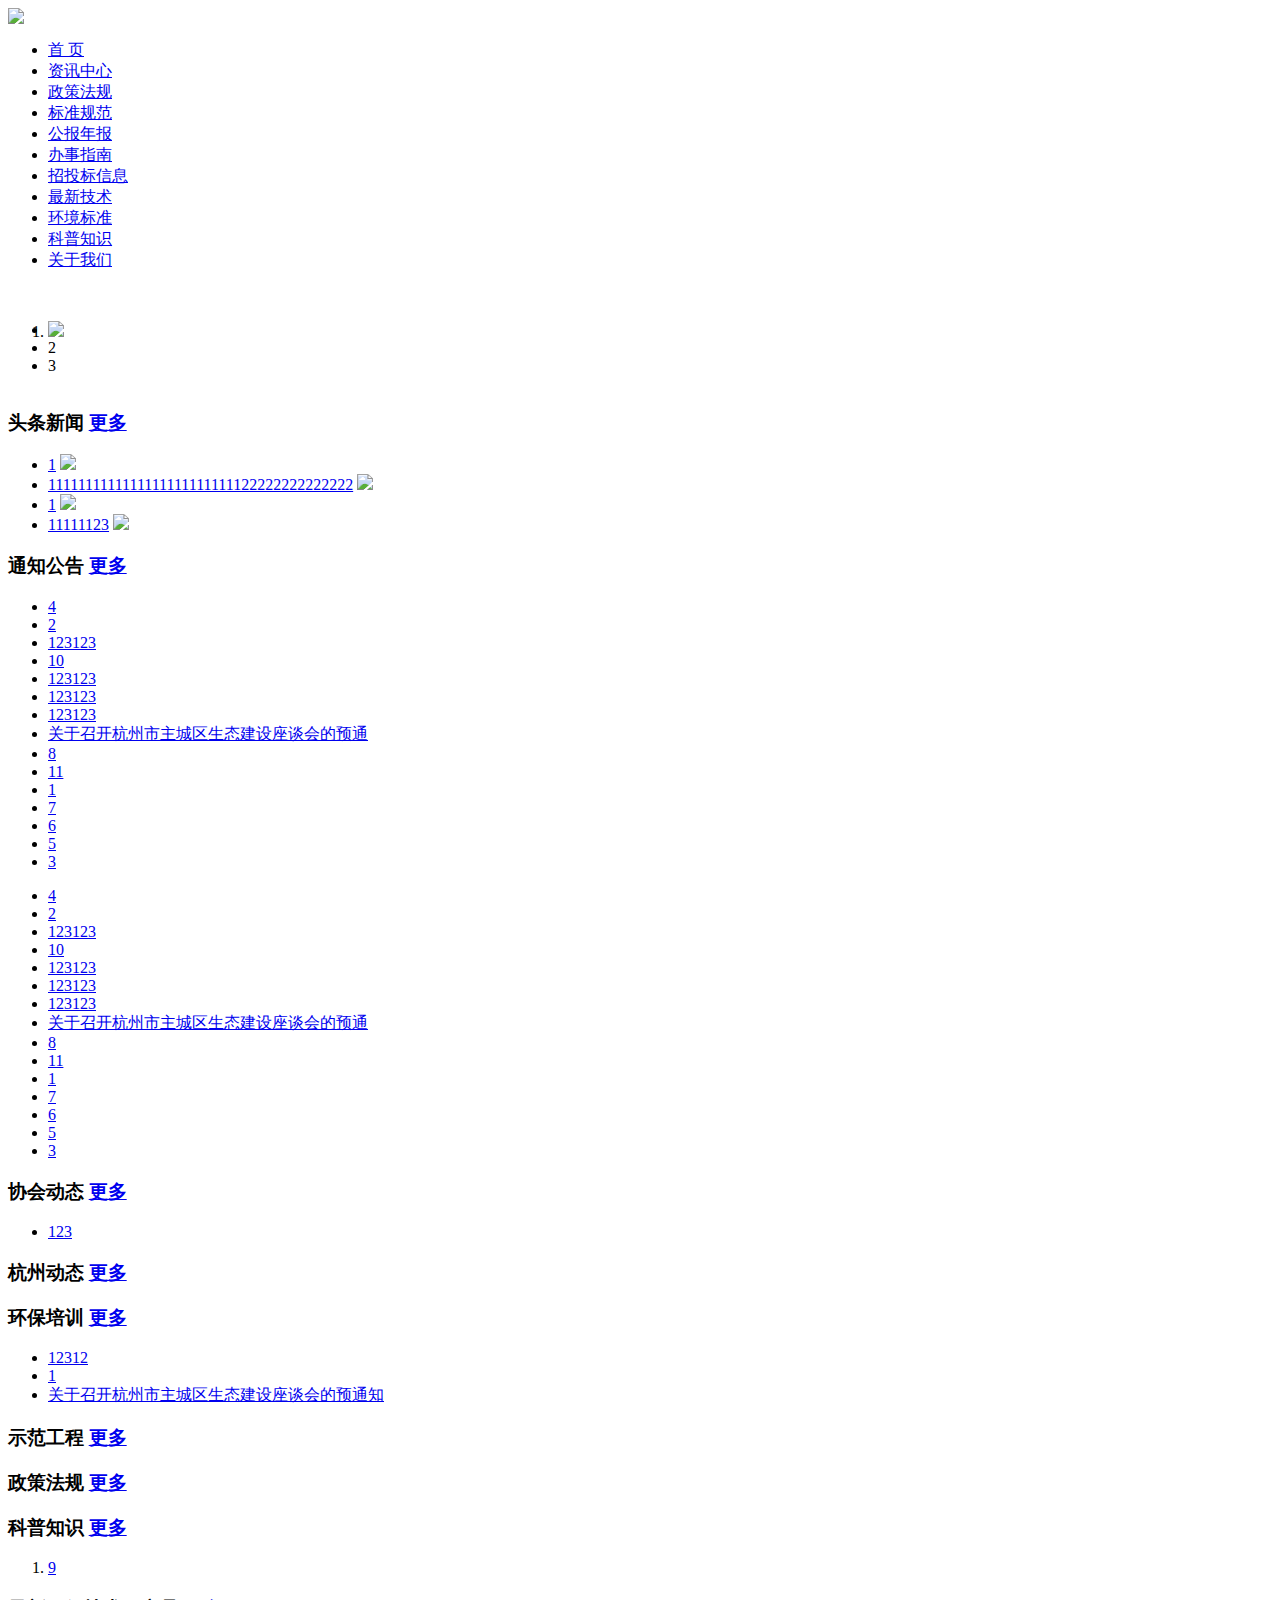
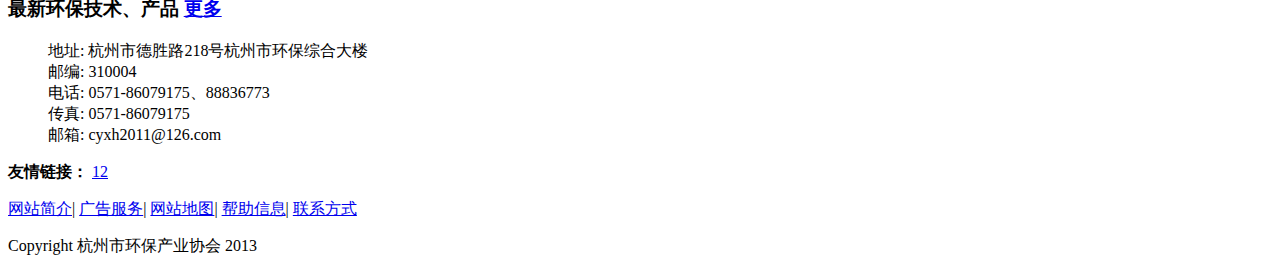
==== commit 8c0037ec: "d" ====
--- a/public/index.html
+++ b/public/index.html
@@ -388,19 +388,23 @@
     <h3 class="">
 	<span>
 		协会动态</span>
-	<a href="/homes/forums/#{@f.id}" class="more" title="更多">
+	<a href="/homes/forums/15" class="more" title="更多">
 		<span>更多</span>
 	</a>
 </h3>
 <ul>
-</ul>
+	<li>
+		<a href="/homes/articles/28" class="title" target="_blank" title="1232013-01-13">123</a>
+	</li>
+
+	</ul>
   </div>
 
   <div class="box-5">
     <h3 class="">
 	<span>
 		杭州动态</span>
-	<a href="/homes/forums/#{@f.id}" class="more" title="更多">
+	<a href="/homes/forums/14" class="more" title="更多">
 		<span>更多</span>
 	</a>
 </h3>
@@ -421,7 +425,32 @@
     <h3 class="">
 	<span>
 		环保培训</span>
-	<a href="/homes/forums/#{@f.id}" class="more" title="更多">
+	<a href="/homes/forums/17" class="more" title="更多">
+		<span>更多</span>
+	</a>
+</h3>
+<ul>
+	<li>
+		<a href="/homes/articles/23" class="title" target="_blank" title="123122012-03-19">12312</a>
+	</li>
+
+	<li>
+		<a href="/homes/articles/21" class="title" target="_blank" title="12012-03-19">1</a>
+	</li>
+
+	<li>
+		<a href="/homes/articles/22" class="title" target="_blank" title="关于召开杭州市主城区生态建设座谈会的预通知2012-03-19">关于召开杭州市主城区生态建设座谈会的预通知</a>
+	</li>
+
+	</ul>
+  </div>
+
+
+  <div class="box-5">
+    <h3 class="bg2">
+	<span>
+		示范工程</span>
+	<a href="/homes/forums/20" class="more" title="更多">
 		<span>更多</span>
 	</a>
 </h3>
@@ -430,11 +459,13 @@
   </div>
 
 
-  <div class="box-5">
-    <h3 class="bg2">
-	<span>
-		示范工程</span>
-	<a href="/homes/forums/#{@f.id}" class="more" title="更多">
+
+
+  <div class="box-6">
+    <h3 class="bg">
+	<span>
+		政策法规</span>
+	<a href="/homes/forums/3" class="more" title="更多">
 		<span>更多</span>
 	</a>
 </h3>
@@ -442,21 +473,6 @@
 </ul>
   </div>
 
-
-
-
-  <div class="box-6">
-    <h3 class="bg">
-	<span>
-		政策法规</span>
-	<a href="/homes/forums/#{@f.id}" class="more" title="更多">
-		<span>更多</span>
-	</a>
-</h3>
-<ul>
-</ul>
-  </div>
-
 </div>
 
 <!-- 第4栏 -->
@@ -466,19 +482,23 @@
     <h3 class="bg">
 	<span>
 		科普知识</span>
-	<a href="/homes/forums/#{@f.id}" class="more" title="更多">
+	<a href="/homes/forums/10" class="more" title="更多">
 		<span>更多</span>
 	</a>
 </h3>
 <ol>
-</ol>
+	<li>
+		<a href="/homes/articles/11" class="title" target="_blank" title="92012-03-14">9</a>
+	</li>
+
+	</ol>
   </div>
 
   <div class="box-5">
     <h3 class="bg">
 	<span>
 		最新环保技术、产品</span>
-	<a href="/homes/forums/#{@f.id}" class="more" title="更多">
+	<a href="/homes/forums/19" class="more" title="更多">
 		<span>更多</span>
 	</a>
 </h3>
